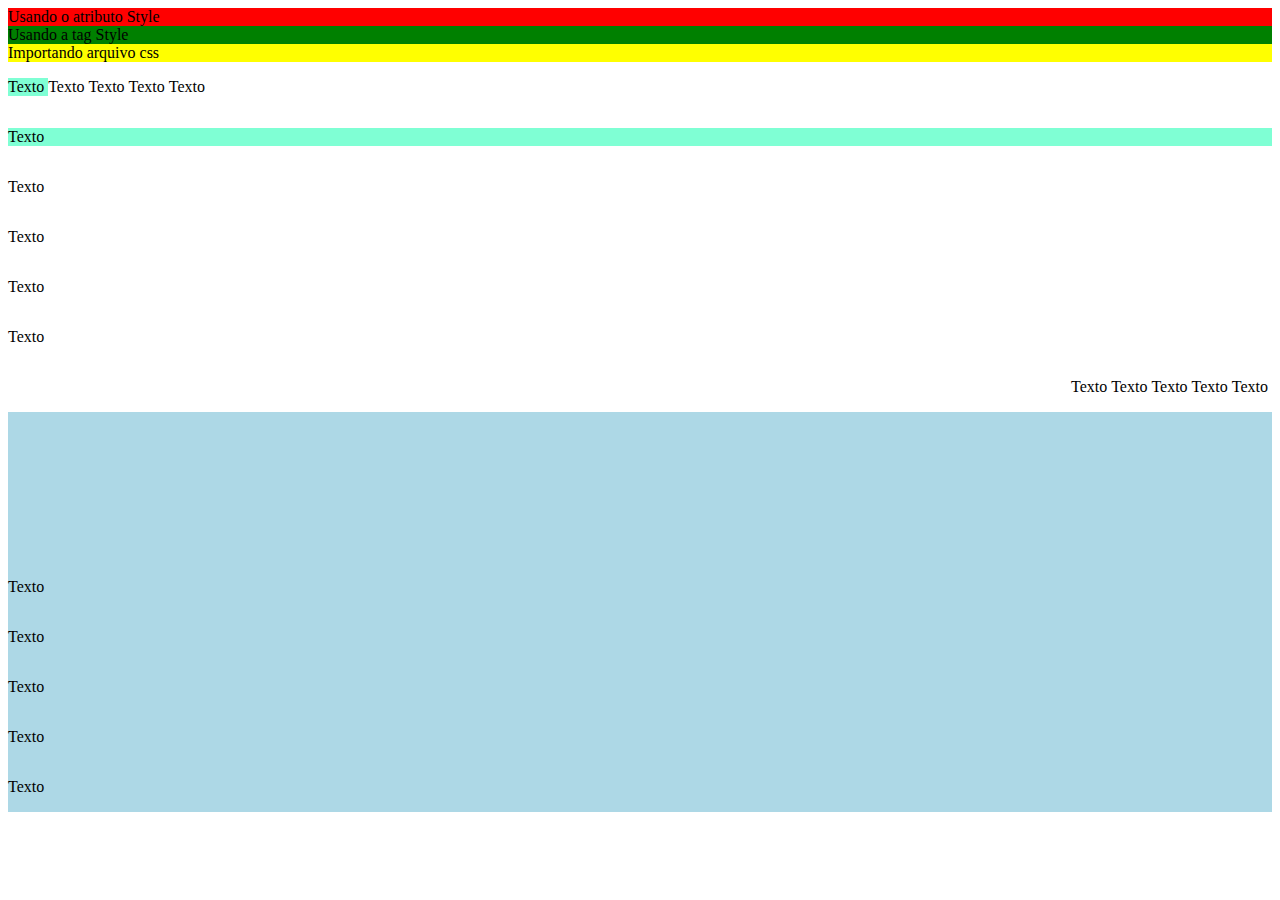
==== importando/index.html @ 4e6dde49 "Primeira versão" ====
<!DOCTYPE html>
<html lang="pt-br">
    <head>
        <meta charset="UTF-8">
        <meta http-equiv="X-UA-Compatible" content="IE=edge">
        <meta name="viewport" content="width=device-width, initial-scale=1.0">
        <title>Usando CSS no HTML</title>

        <!-- Usando a tag style -> Prioridade média -->
        <style>
            .tagstyle {
                background-color: blue;
                background-color: green;
            }
        </style>

        <!-- Importando arquivo separado -> Prioridade baixa -->
        <link rel="stylesheet" href="styles.css">
        <link rel="stylesheet" href="../flex-box.css">
    </head>
    <body>
        <!-- Usando o atributo style="" -> Prioridade alta -->
        <div style="background-color: red;">
            Usando o atributo Style
        </div>

        <div class="tagstyle">
            Usando a tag Style
        </div>

        <div class="linkstyles">
            Importando arquivo css
        </div>

        <div class="linhas">
            <p style="background-color: aquamarine;">Texto&nbsp;</p>
            <p>Texto&nbsp;</p>
            <p>Texto&nbsp;</p>
            <p>Texto&nbsp;</p>
            <p>Texto&nbsp;</p>
        </div>

        <div class="colunas">
            <p style="background-color: aquamarine;">Texto&nbsp;</p>
            <p>Texto&nbsp;</p>
            <p>Texto&nbsp;</p>
            <p>Texto&nbsp;</p>
            <p>Texto&nbsp;</p>
        </div>

        <div class="linhas-reversas">
            <p>Texto&nbsp;</p>
            <p>Texto&nbsp;</p>
            <p>Texto&nbsp;</p>
            <p>Texto&nbsp;</p>
            <p>Texto&nbsp;</p>
        </div>

        <div class="colunas-reversas" style="background-color: lightblue; height: 400px;">
            <p>Texto&nbsp;</p>
            <p>Texto&nbsp;</p>
            <p>Texto&nbsp;</p>
            <p>Texto&nbsp;</p>
            <p>Texto&nbsp;</p>
        </div>
    </body>
</html>
---- importando/styles.css ----
.linkstyles {
    background-color: yellow;
}
---- flex-box.css ----
/* Defnindo flex box */
.display-flex{
    display: flex;
}

/* Eixos principais -> Alinhamento dos itens */
.linhas {
    display: flex;
    flex-direction: row;
}

.colunas {
    display: flex;
    flex-direction: column;
}

/* Invertendo de onde as linhas e colunas começam */
.linhas-reversas {
    display: flex;
    flex-direction: row-reverse;
}

.colunas-reversas {
    display: flex;
    flex-direction: column-reverse;
}
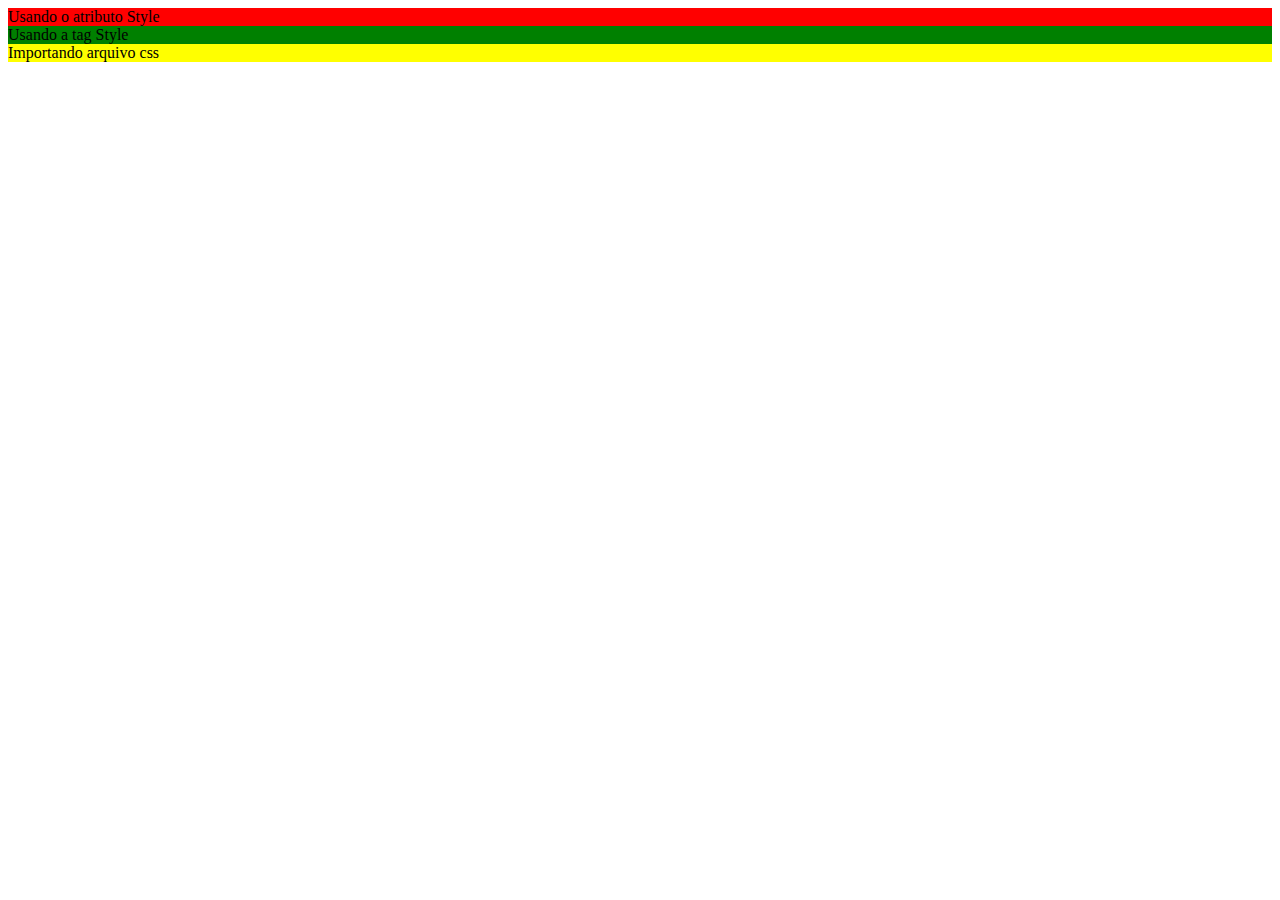
==== commit 02116105: "Segunda versão" ====
--- a/importando/index.html
+++ b/importando/index.html
@@ -16,7 +16,7 @@
 
         <!-- Importando arquivo separado -> Prioridade baixa -->
         <link rel="stylesheet" href="styles.css">
-        <link rel="stylesheet" href="../flex-box.css">
+        <link rel="stylesheet" href="../combinadores_seletores.css">
     </head>
     <body>
         <!-- Usando o atributo style="" -> Prioridade alta -->
@@ -31,37 +31,5 @@
         <div class="linkstyles">
             Importando arquivo css
         </div>
-
-        <div class="linhas">
-            <p style="background-color: aquamarine;">Texto&nbsp;</p>
-            <p>Texto&nbsp;</p>
-            <p>Texto&nbsp;</p>
-            <p>Texto&nbsp;</p>
-            <p>Texto&nbsp;</p>
-        </div>
-
-        <div class="colunas">
-            <p style="background-color: aquamarine;">Texto&nbsp;</p>
-            <p>Texto&nbsp;</p>
-            <p>Texto&nbsp;</p>
-            <p>Texto&nbsp;</p>
-            <p>Texto&nbsp;</p>
-        </div>
-
-        <div class="linhas-reversas">
-            <p>Texto&nbsp;</p>
-            <p>Texto&nbsp;</p>
-            <p>Texto&nbsp;</p>
-            <p>Texto&nbsp;</p>
-            <p>Texto&nbsp;</p>
-        </div>
-
-        <div class="colunas-reversas" style="background-color: lightblue; height: 400px;">
-            <p>Texto&nbsp;</p>
-            <p>Texto&nbsp;</p>
-            <p>Texto&nbsp;</p>
-            <p>Texto&nbsp;</p>
-            <p>Texto&nbsp;</p>
-        </div>
     </body>
 </html>--- a/importando/styles.css
+++ b/importando/styles.css
@@ -1,3 +1,8 @@
 .linkstyles {
     background-color: yellow;
+}
+
+.quad {
+    width: 200px;
+    height: 200px;
 }--- a/combinadores_seletores.css
+++ b/combinadores_seletores.css
@@ -0,0 +1,19 @@
+/* Descendente -> Um espaço */
+.ancestral .descendente {
+    background-color: white;
+}
+
+/* Filho direto */
+.pai > .filho {
+    background-color: blue;
+}
+
+/* Irmão adjacente -> irmao-1 recebe as caracteristicas se tiver um irmao-2 grudado abaixo a ele no mesmo nível */
+.irmao-1 + .irmao-2 {
+    background-color: brown;
+}
+
+/* Irmão geral -> irmao-4 recebe as caracteristicas se tiver um irmao-3 acima dele no mesmo nível */
+.irmao-3 ~ .irmao-4 {
+    background-color: cadetblue;
+}